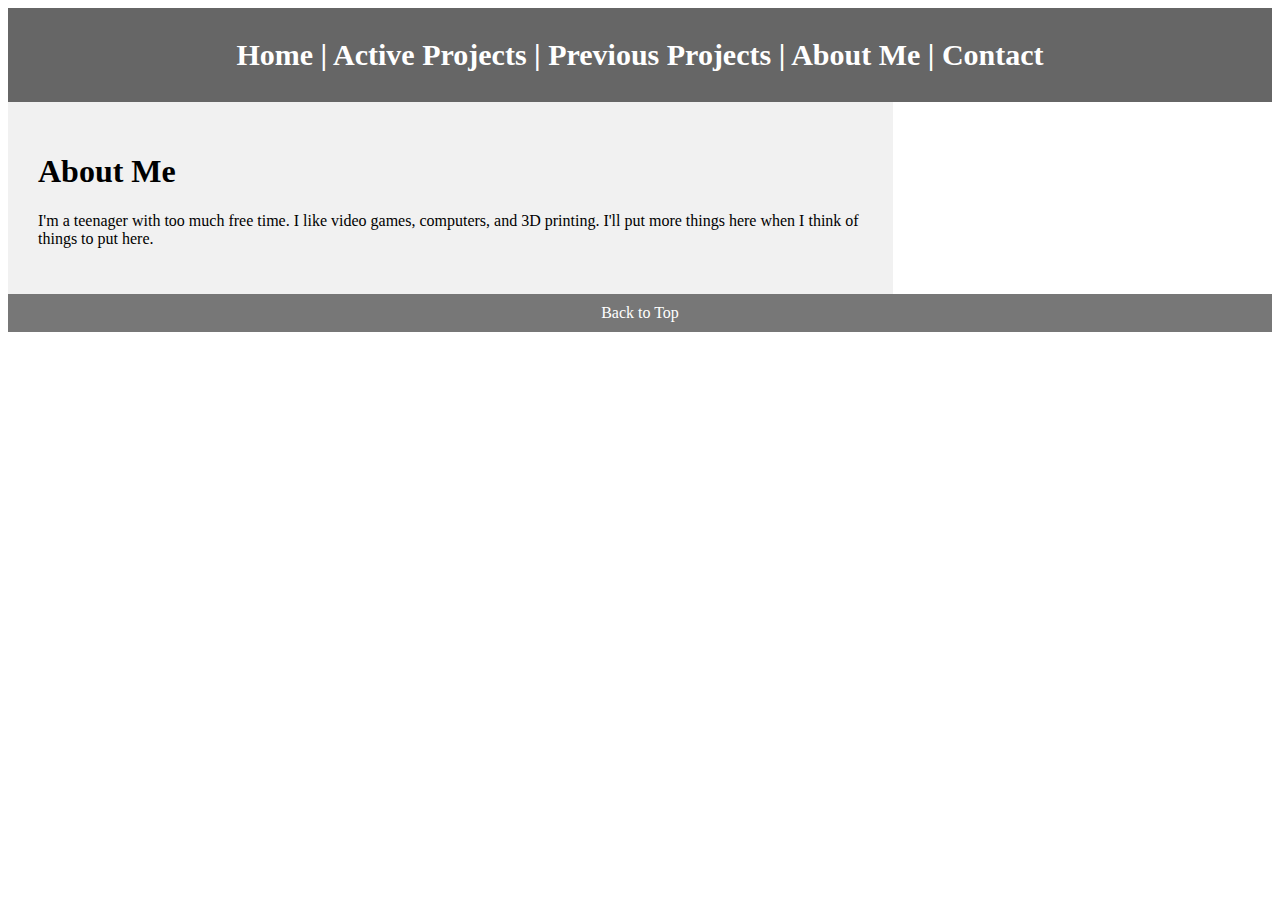
==== aboutme.html @ e2a71cce "Add files via upload" ====
<!DOCTYPE html>
<html lang="en">
<head>
    <title>About Me</title>
    <meta charset="utf-8">
    <meta name="viewport" content="width=device-width, initial-scale=1">
    <link rel="stylesheet" href="/styles/style1.css">
<style>
    main {
    float: left;
    padding: 30px;
    }
</style>
</head>
<a name="top"></a>
<body>
    <header>
        <h2>
            <a href="http://wheredoesthislinkgo.github.io/index.html">Home</a>
            | 
            <a href="http://wheredoesthislinkgo.github.io/activeprojects.html">Active Projects</a>
            | 
            <a href="http://wheredoesthislinkgo.github.io/previousprojects.html">Previous Projects</a>
            | 
            <a href="http://wheredoesthislinkgo.github.io/aboutme.html">About Me</a>
            | 
            <a href="http://wheredoesthislinkgo.github.io/contact.html">Contact</a>
        </h2>
    </header>

    <section>
        <main>
            <h1>About Me</h1>
            <p>I'm a teenager with too much free time. I like video games, computers, and 3D printing. I'll put more things here when I think of things to put here.</p>
        </main>
    </section>

    <footer>
        <a href='#top'>Back to Top</a>
    </footer>

</body>
</html>
---- styles/style1.css ----
a:link {
    color: #ffffff;
    background-color: transparent;
    text-decoration: none;
}

a:visited {
    color: #ffffff;
    background-color: transparent;
    text-decoration: none;
}

a:hover {
    color: #d0ceaf;
    background-color: transparent;
    text-decoration: none;
}

a:active {
    color: #ffffff;
    background-color: transparent;
    text-decoration: none;
}

* {
    box-sizing: border-box;
}

body {
    font-family: Spectral;
}/* Style the header */
header {
    background-color: #666;
    padding: 5px;
    text-align: center;
    font-size: 20px;
    color: white;
}
nav {
    float: left;
    width: 30%;
    height: 80%;
    background: #aaaaaa;
    padding: 20px;
}
nav ul {
    list-style-type: none;
    padding: 0;
}

main {
    float: left;
    padding: 5px;
    width: 70%;
    background-color: #f1f1f1;
}/* Clear floats after the columns */
section::after {
    content: "";
    display: table;
    clear: both;
}/* Style the footer */
footer {
    background-color: #777;
    padding: 10px;
    text-align: center;
    color: white;
}
@media (max-width: 600px) {
    nav, article {
        width: 100%;
        height: auto;
    }
}
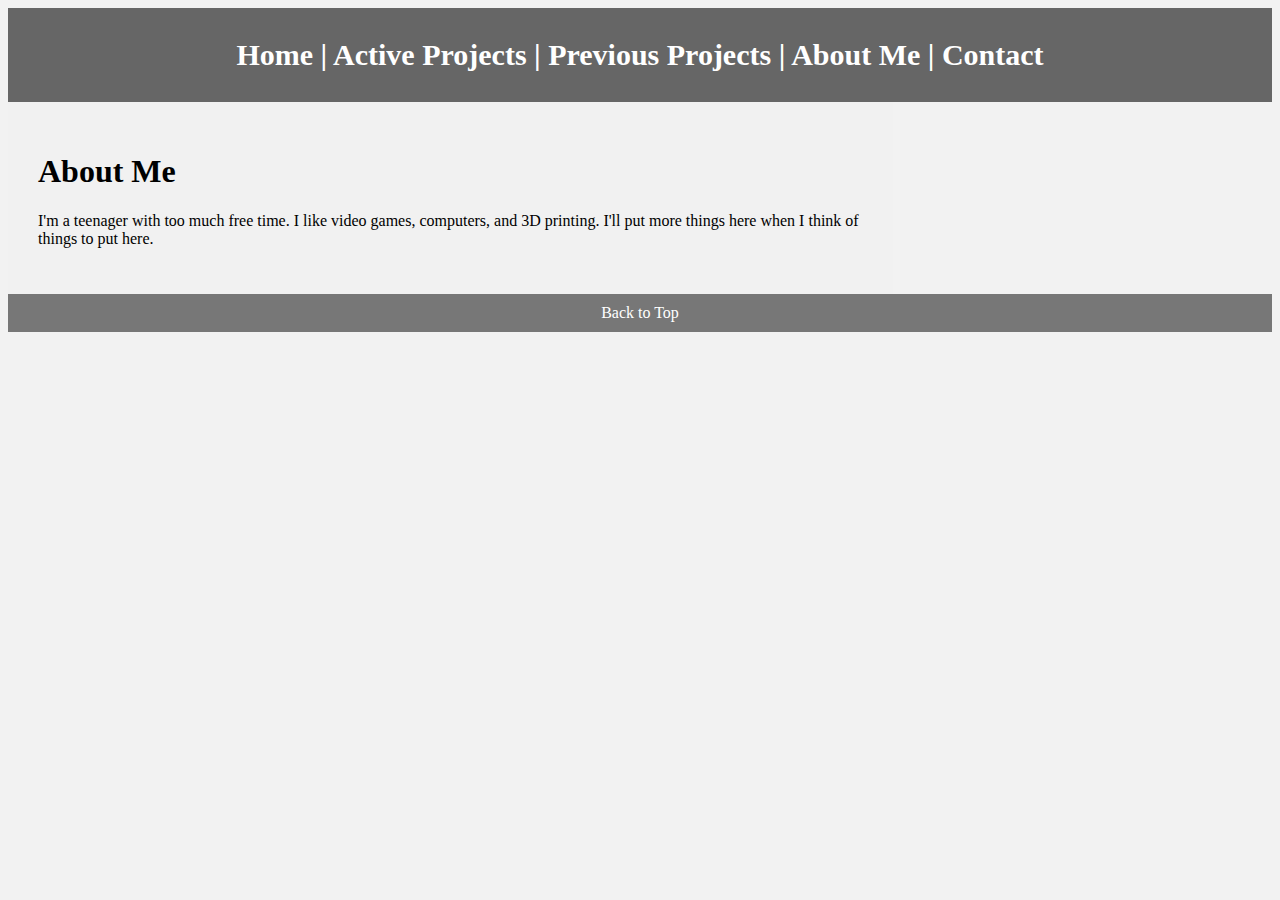
==== commit fa818887: "Update aboutme.html" ====
--- a/aboutme.html
+++ b/aboutme.html
@@ -5,6 +5,7 @@
     <meta charset="utf-8">
     <meta name="viewport" content="width=device-width, initial-scale=1">
     <link rel="stylesheet" href="/styles/style1.css">
+    <link rel="icon" type="image/x-icon" href="/images/favicon.ico">
 <style>
     main {
     float: left;
@@ -15,18 +16,18 @@
 <a name="top"></a>
 <body>
     <header>
-        <h2>
-            <a href="http://wheredoesthislinkgo.github.io/index.html">Home</a>
-            | 
-            <a href="http://wheredoesthislinkgo.github.io/activeprojects.html">Active Projects</a>
-            | 
-            <a href="http://wheredoesthislinkgo.github.io/previousprojects.html">Previous Projects</a>
-            | 
-            <a href="http://wheredoesthislinkgo.github.io/aboutme.html">About Me</a>
-            | 
-            <a href="http://wheredoesthislinkgo.github.io/contact.html">Contact</a>
-        </h2>
-    </header>
+            <h2>
+                <a class="head_nav" href="http://wheredoesthislinkgo.github.io/index.html">Home</a>
+                 | 
+                <a class="head_nav" href="http://wheredoesthislinkgo.github.io/activeprojects.html">Active Projects</a>
+                 | 
+                <a class="head_nav" href="http://wheredoesthislinkgo.github.io/previousprojects.html">Previous Projects</a>
+                 | 
+                <a class="head_nav" href="http://wheredoesthislinkgo.github.io/aboutme.html">About Me</a>
+                 | 
+                <a class="head_nav" href="http://wheredoesthislinkgo.github.io/contact.html">Contact</a>
+            </h2>
+        </header>
 
     <section>
         <main>
@@ -36,8 +37,8 @@
     </section>
 
     <footer>
-        <a href='#top'>Back to Top</a>
+        <a class="head_nav" href='#top'>Back to Top</a>
     </footer>
 
 </body>
-</html>+</html>
--- a/styles/style1.css
+++ b/styles/style1.css
@@ -1,11 +1,34 @@
-a:link {
+a.head_nav:link {
+    color: #ffffff;
+    background-color: transparent;
+    text-decoration: none;
+}
+a.head_nav:visited {
     color: #ffffff;
     background-color: transparent;
     text-decoration: none;
 }
 
+a.head_nav:hover {
+    color: #d0ceaf;
+    background-color: transparent;
+    text-decoration: none;
+}
+
+a.head_nav:active {
+    color: #ffffff;
+    background-color: transparent;
+    text-decoration: none;
+ }
+ 
+a:link {
+    color: #aaaaaa;
+    background-color: transparent;
+    text-decoration: none;
+}
+
 a:visited {
-    color: #ffffff;
+    color: #aaaaaa;
     background-color: transparent;
     text-decoration: none;
 }
@@ -17,7 +40,7 @@
 }
 
 a:active {
-    color: #ffffff;
+    color: #aaaaaa;
     background-color: transparent;
     text-decoration: none;
 }
@@ -28,6 +51,7 @@
 
 body {
     font-family: Spectral;
+    background-color: #f1f1f1f1;
 }/* Style the header */
 header {
     background-color: #666;
@@ -39,7 +63,6 @@
 nav {
     float: left;
     width: 30%;
-    height: 80%;
     background: #aaaaaa;
     padding: 20px;
 }
@@ -70,4 +93,4 @@
         width: 100%;
         height: auto;
     }
-}+}
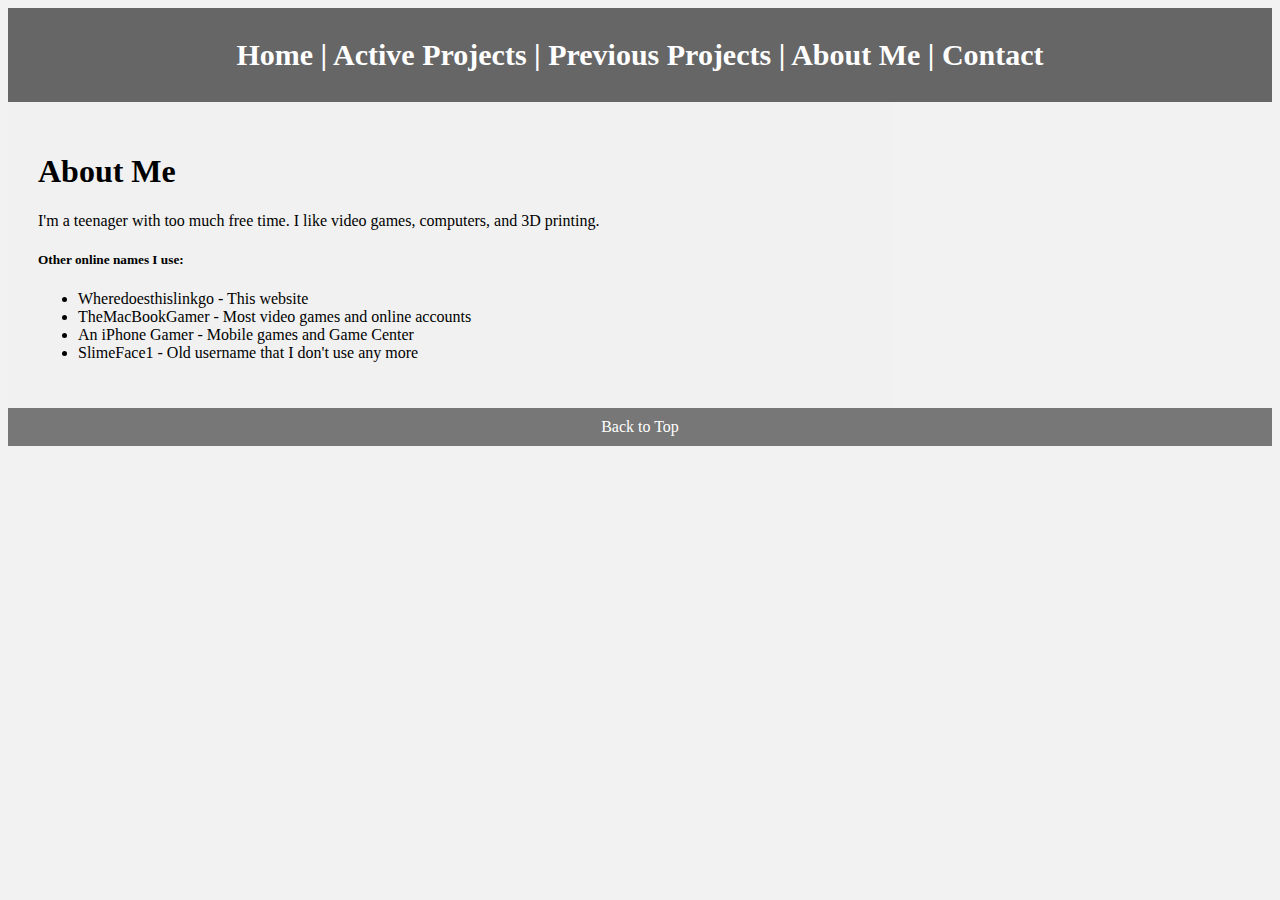
==== commit 22fedffb: "Update aboutme.html" ====
--- a/aboutme.html
+++ b/aboutme.html
@@ -32,7 +32,14 @@
     <section>
         <main>
             <h1>About Me</h1>
-            <p>I'm a teenager with too much free time. I like video games, computers, and 3D printing. I'll put more things here when I think of things to put here.</p>
+            <p>I'm a teenager with too much free time. I like video games, computers, and 3D printing.</p>
+            <h5>Other online names I use:</h5>
+            <ul>
+                <li>Wheredoesthislinkgo - This website</li>
+                <li>TheMacBookGamer - Most video games and online accounts</li>
+                <li>An iPhone Gamer - Mobile games and Game Center</li>
+                <li>SlimeFace1 - Old username that I don't use any more</li>
+            </ul>
         </main>
     </section>
 
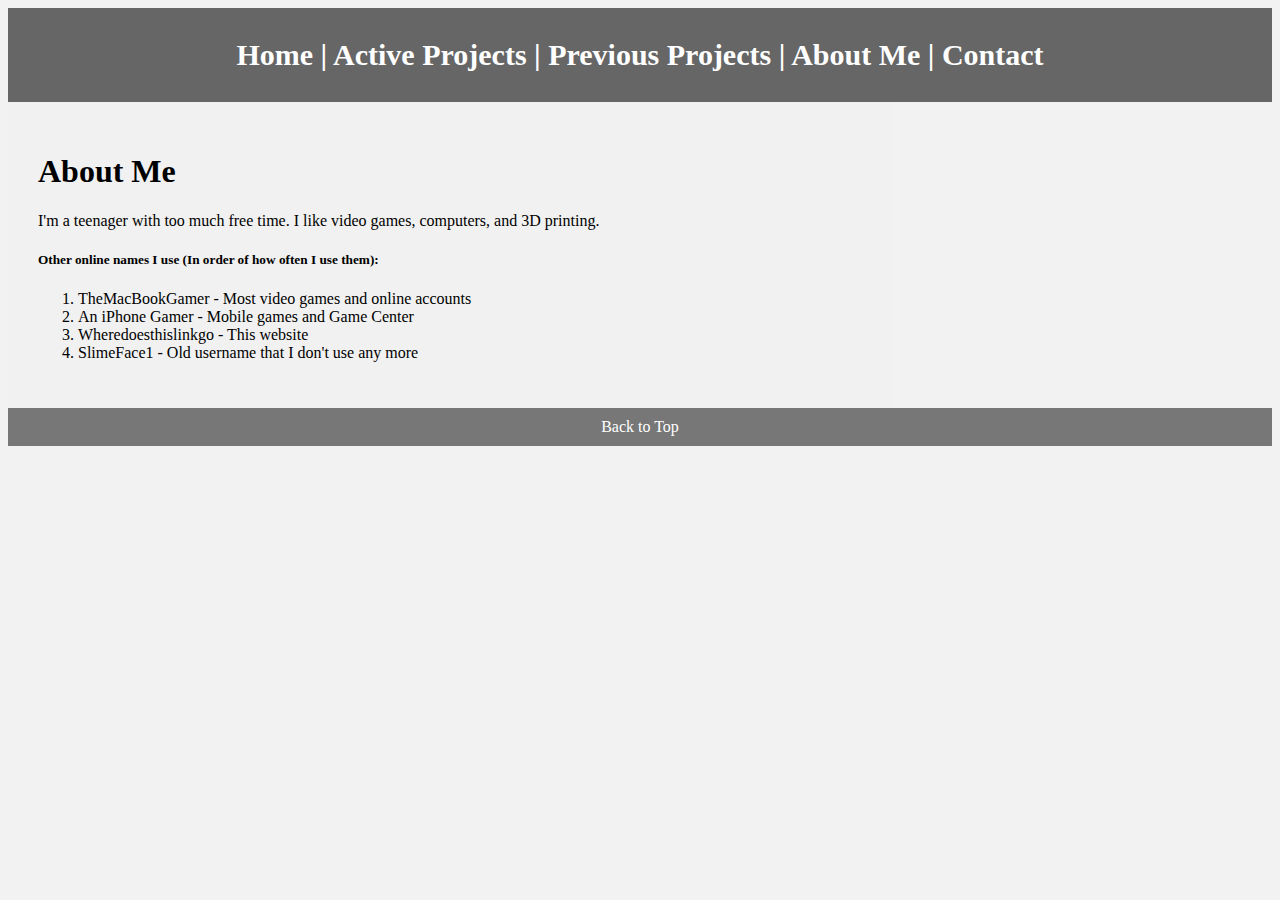
==== commit 1ea12534: "Update aboutme.html" ====
--- a/aboutme.html
+++ b/aboutme.html
@@ -33,13 +33,13 @@
         <main>
             <h1>About Me</h1>
             <p>I'm a teenager with too much free time. I like video games, computers, and 3D printing.</p>
-            <h5>Other online names I use:</h5>
-            <ul>
-                <li>Wheredoesthislinkgo - This website</li>
+            <h5>Other online names I use (In order of how often I use them):</h5>
+            <ol>
                 <li>TheMacBookGamer - Most video games and online accounts</li>
                 <li>An iPhone Gamer - Mobile games and Game Center</li>
+                <li>Wheredoesthislinkgo - This website</li>
                 <li>SlimeFace1 - Old username that I don't use any more</li>
-            </ul>
+            </ol>
         </main>
     </section>
 
--- a/styles/style1.css
+++ b/styles/style1.css
@@ -76,7 +76,11 @@
     padding: 5px;
     width: 70%;
     background-color: #f1f1f1;
-}/* Clear floats after the columns */
+}
+main ul {
+    list-style-type: none;
+}
+/* Clear floats after the columns */
 section::after {
     content: "";
     display: table;
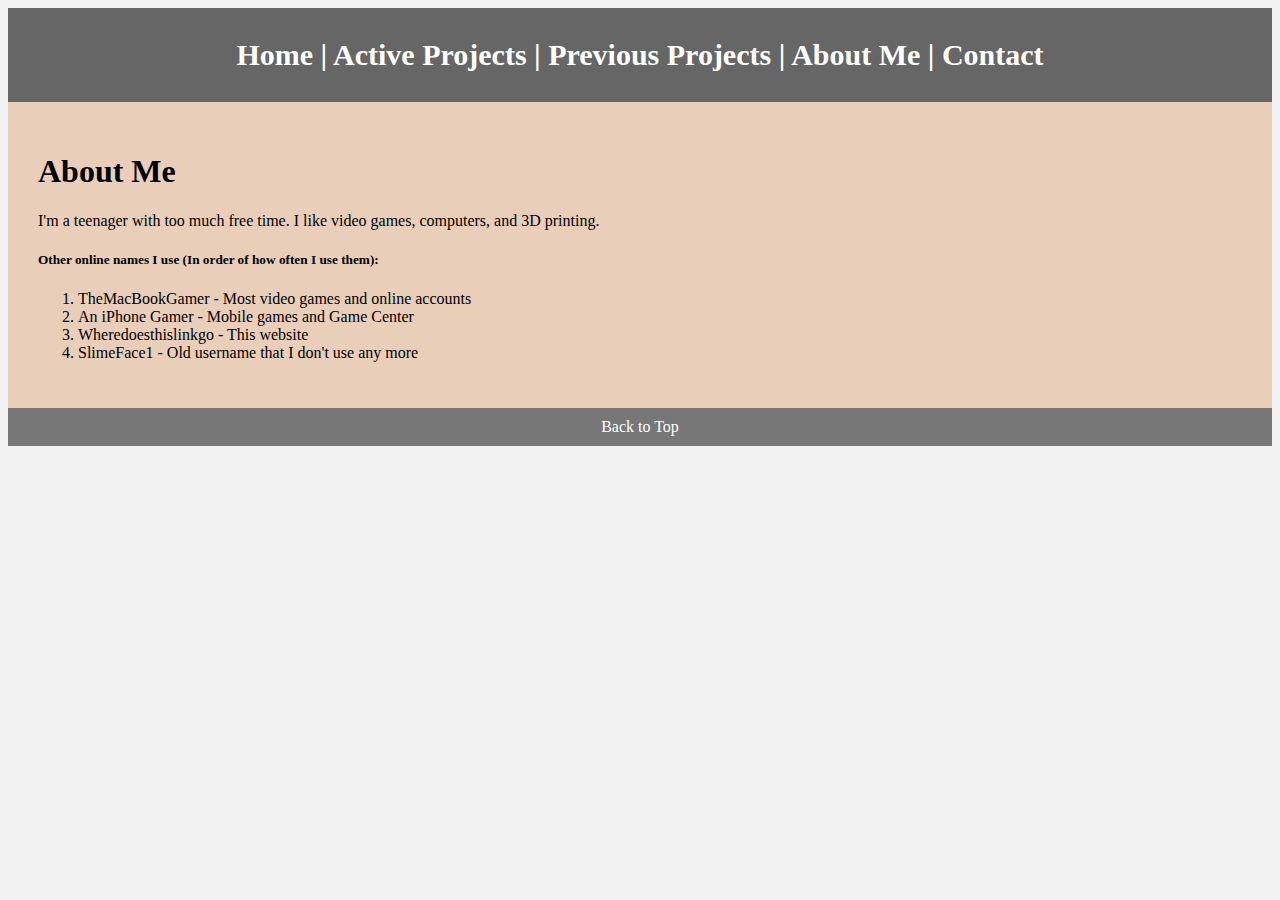
==== commit 741a1c4d: "Update aboutme.html" ====
--- a/aboutme.html
+++ b/aboutme.html
@@ -10,6 +10,7 @@
     main {
     float: left;
     padding: 30px;
+    width: 100%;
     }
 </style>
 </head>
--- a/styles/style1.css
+++ b/styles/style1.css
@@ -75,7 +75,7 @@
     float: left;
     padding: 5px;
     width: 70%;
-    background-color: #f1f1f1;
+    background-color: #e9cfba;
 }
 main ul {
     list-style-type: none;
@@ -93,8 +93,12 @@
     color: white;
 }
 @media (max-width: 600px) {
-    nav, article {
+    nav, main {
         width: 100%;
         height: auto;
     }
 }
+table, th, td {
+  border: 1px solid #777;
+  border-collapse: collapse;
+}
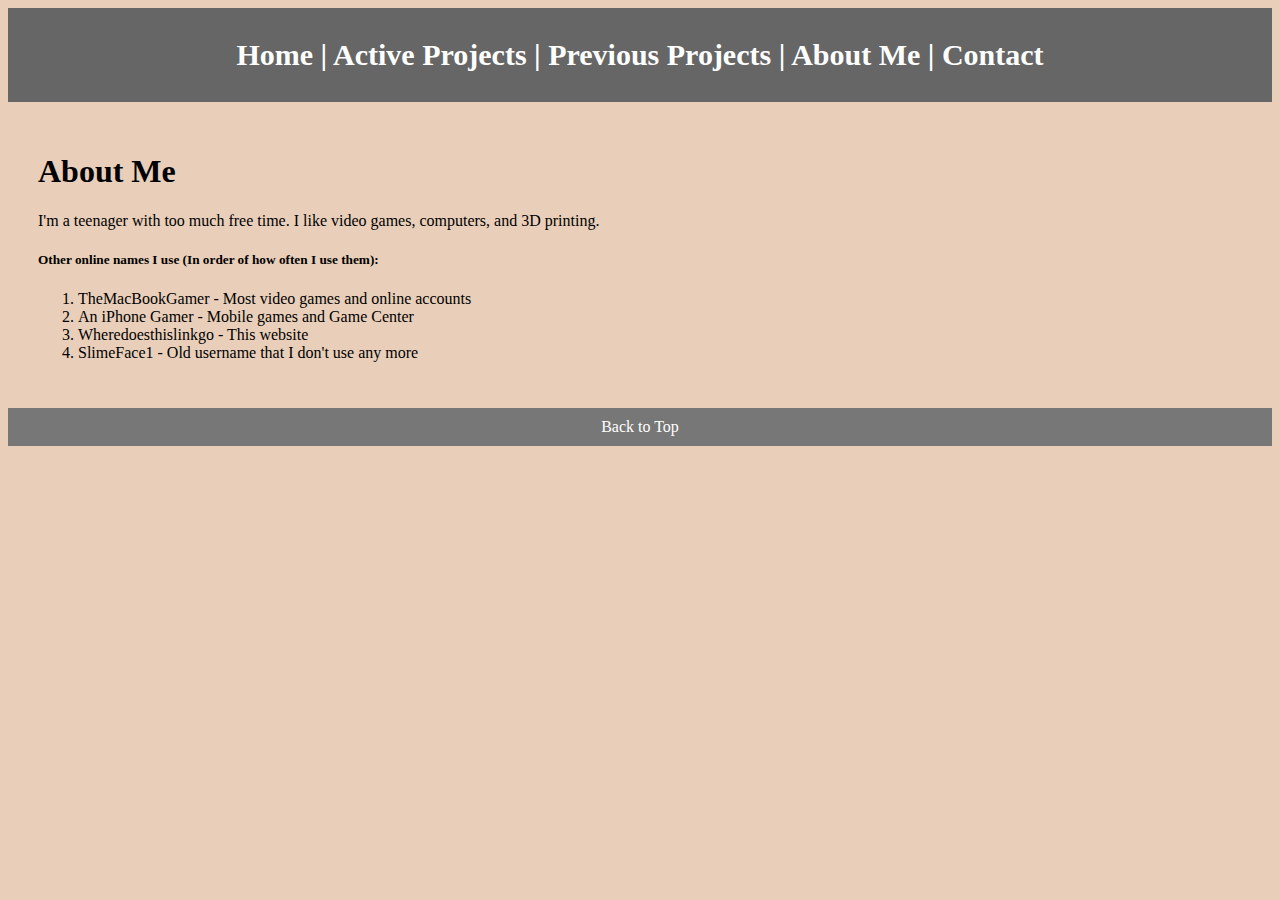
==== commit b86801d6: "Update aboutme.html" ====
--- a/aboutme.html
+++ b/aboutme.html
@@ -8,9 +8,9 @@
     <link rel="icon" type="image/x-icon" href="/images/favicon.ico">
 <style>
     main {
-    float: left;
+    float: center;
     padding: 30px;
-    width: 100%;
+    width: 70%;
     }
 </style>
 </head>
--- a/styles/style1.css
+++ b/styles/style1.css
@@ -51,7 +51,7 @@
 
 body {
     font-family: Spectral;
-    background-color: #f1f1f1f1;
+    background-color: #e9cfba;
 }/* Style the header */
 header {
     background-color: #666;
@@ -99,6 +99,6 @@
     }
 }
 table, th, td {
-  border: 1px solid #777;
+  border: 3px solid #777;
   border-collapse: collapse;
 }
